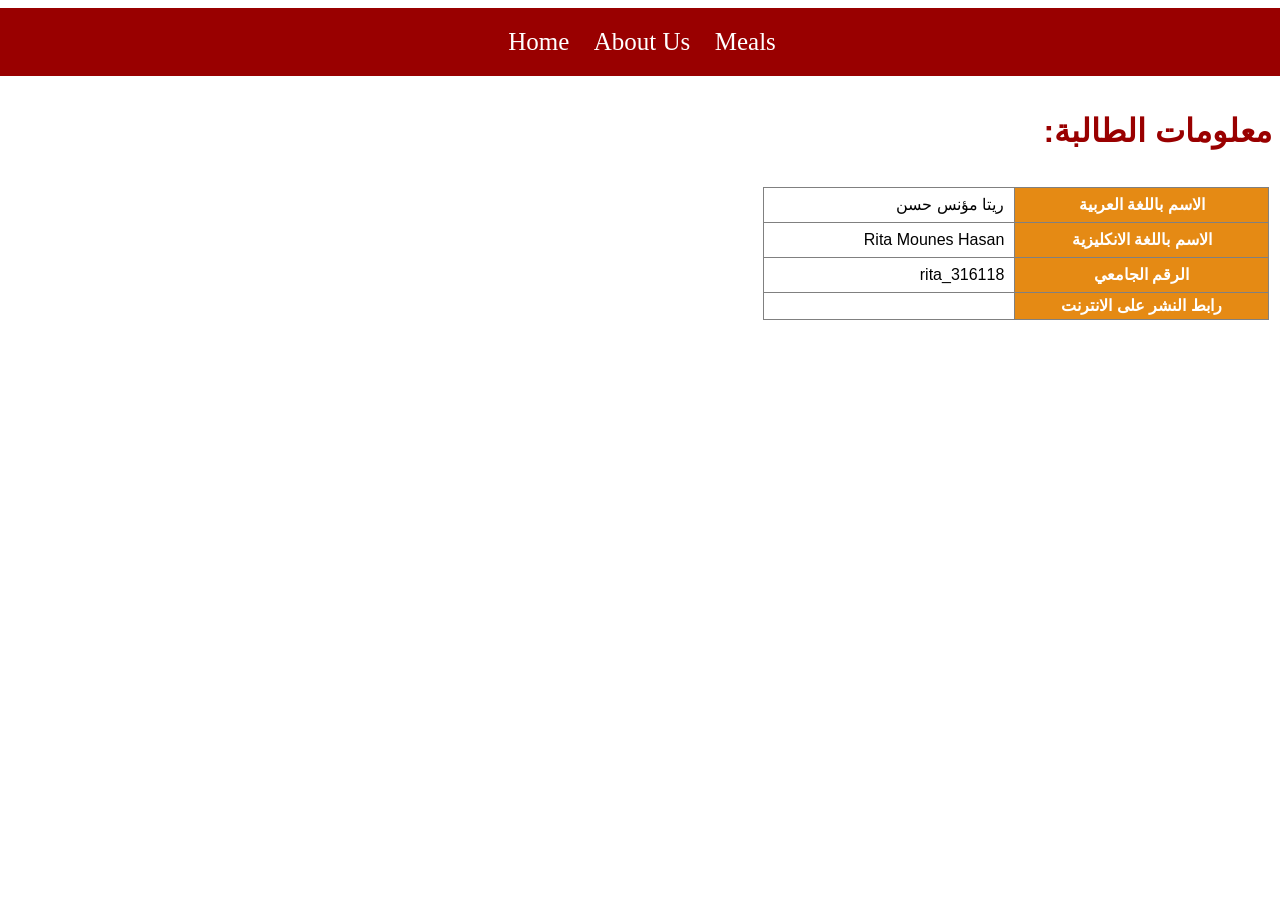
==== home.html @ fec052a5 "Add files via upload" ====
<!DOCTYPE html>
<html>
    <head>
    <title> Home </title>
    <link rel="stylesheet" type="text/css"
        href="style.css" /> 
    </head>
    <body>
        <div>
            <button>
                <a href="home.html"> Home </a>
            </button>
            <button>
                <a href="AboutUs.html"> About Us </a>
            </button>
            <button>
                <a href="Meals.html"> Meals </a>
            </button>
        </div>

        <h1> معلومات الطالبة: </h1>
        <table border="border" style="width: 40%;">
            <tr>
                <th>الاسم باللغة العربية </th>
                <td> ريتا مؤنس حسن </td>
            </tr>
            <tr>
                <th> الاسم باللغة الانكليزية </th>
                <td> Rita Mounes Hasan </td>
            </tr>
            <tr>
                <th> الرقم الجامعي </th>
                <td> rita_316118 </td>
            </tr>
            <tr>
                <th> رابط النشر على الانترنت </th>
                <td> <a href=""> </a> </td>
            </tr>
        </table>
    </body>
</html>
---- style.css ----
body{
    direction: rtl;
    font-family: Verdana, Geneva, Tahoma, sans-serif;
    line-height: 1.5;}

body p b{
    color: #e51414;
}

h1{
    padding: 10px 12px;
    color: #990000;
}

table{
margin: 15px 15px;
border-collapse: collapse;
width: 90%;
}

th{
    color: #ffffff;
    background-color: #e58a14;
}

td{padding: 5px 10px;}

.content{display: none;}

.center{text-align: center;}

.float{
    text-align: right;
}

img{
    float: left;
}

.buttons{
    background-color: #e58a14;
    margin: 15px 15px;
    color: #ffffff;
    font-size: large;
    border: none;
    padding: 10px 20px;
    border-radius: 5px;
    font-family: Verdana, Geneva, Tahoma, sans-serif;
}

form{
    display: none;
    font-family: serif;
    font-size: large;
    font-weight: 600;
    padding: 10px;
}

p{
    font-size: larger;
    margin: 15px 15px;
}

div{
    text-align: center;
    width: 100%;
    background-color: #990000;
    padding: 10px 10px;
    direction: ltr;
}

button{
    padding: 10px;
    border: none;
    background-color: #990000;
}

a{
    font-size: 25px;
    font-family: serif;
    text-decoration: none;
    color: #ffffff;
}

input{
    
    margin: 10px 10px;
    font-size: 16px;
    font-weight: 550;
}
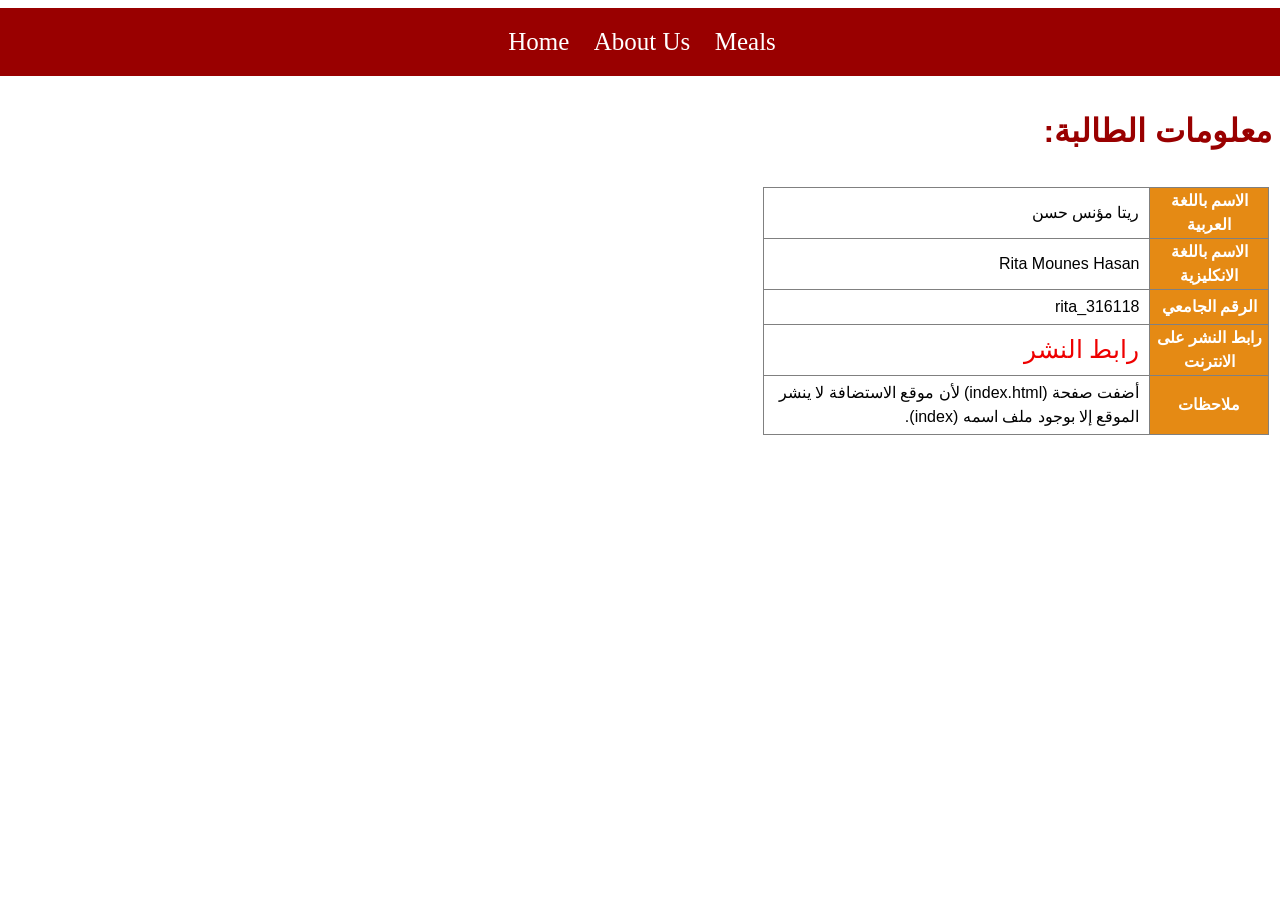
==== commit 8e522e6d: "Update home.html" ====
--- a/home.html
+++ b/home.html
@@ -34,8 +34,12 @@
             </tr>
             <tr>
                 <th> رابط النشر على الانترنت </th>
-                <td> <a href=""> </a> </td>
+                <td> <a href="https://ritahn607-stack.github.io/project1/" style="color: rgb(238, 0, 0);"> رابط النشر </a> </td>
+            </tr>
+            <tr>
+                <th> ملاحظات </th>
+               <td> أضفت صفحة (index.html) لأن موقع الاستضافة لا ينشر الموقع إلا بوجود ملف اسمه (index). </td>
             </tr>
         </table>
     </body>
-</html>+</html>
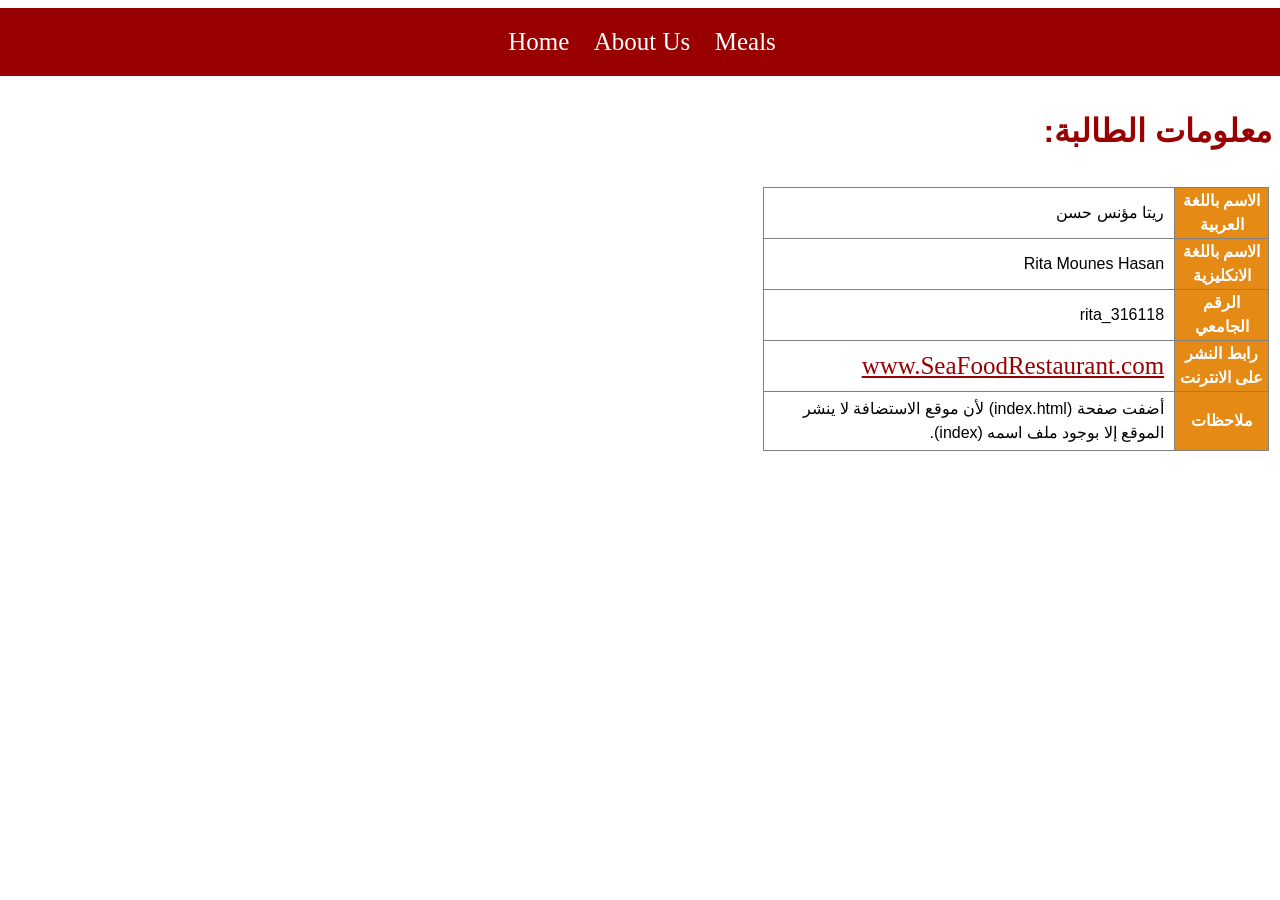
==== commit 37c8bfdc: "Update home.html" ====
--- a/home.html
+++ b/home.html
@@ -34,7 +34,7 @@
             </tr>
             <tr>
                 <th> رابط النشر على الانترنت </th>
-                <td> <a href="https://ritahn607-stack.github.io/project1/" style="color: rgb(238, 0, 0);"> رابط النشر </a> </td>
+                <td> <a href="https://ritahn607-stack.github.io/project1/" style="color: #990000;text-decoration: underline;"> www.SeaFoodRestaurant.com </a> </td>
             </tr>
             <tr>
                 <th> ملاحظات </th>
